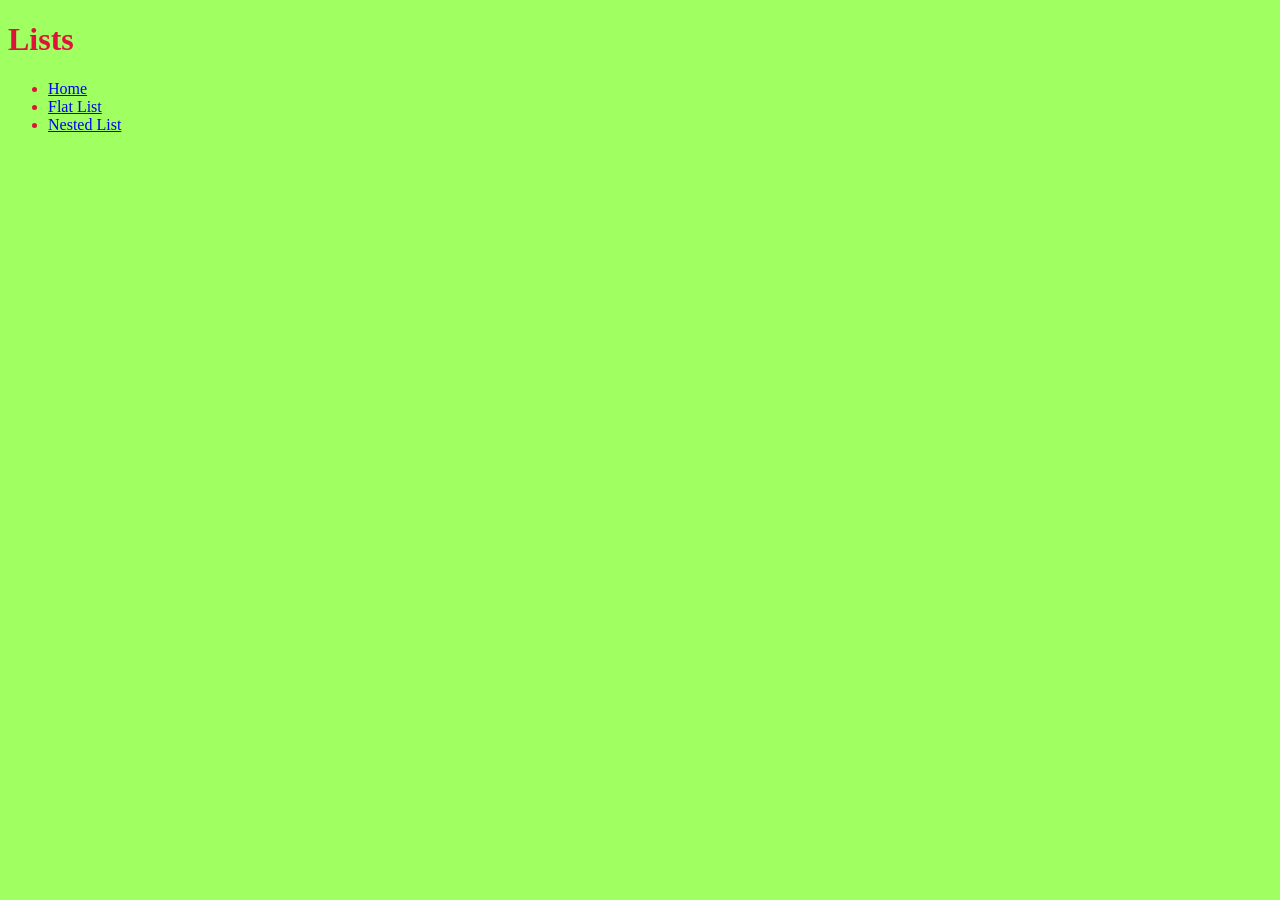
==== index.html @ 5cd46d8c "stubs of all pages" ====
<!DOCTYPE html>
<html lang="en">
<head>
    <meta charset="utf-8">
    <title>Lists</title>
    <link rel="stylesheet" href="styles.css">
</head>

<body>
    <h1>Lists</h1>

    <ul>
        <li>
            <a href="index.html">Home</a>
        </li>

        <li>
            <a href="flat-list.html">Flat List</a> 
        </li>

        <li>
            <a href="nested-list.html">Nested List</a> 
        </li>
    </ul>


</body>





</html>
---- styles.css ----
html {
    background-color: rgb(160, 255, 97);
    color:rgb(220, 20, 60);
}
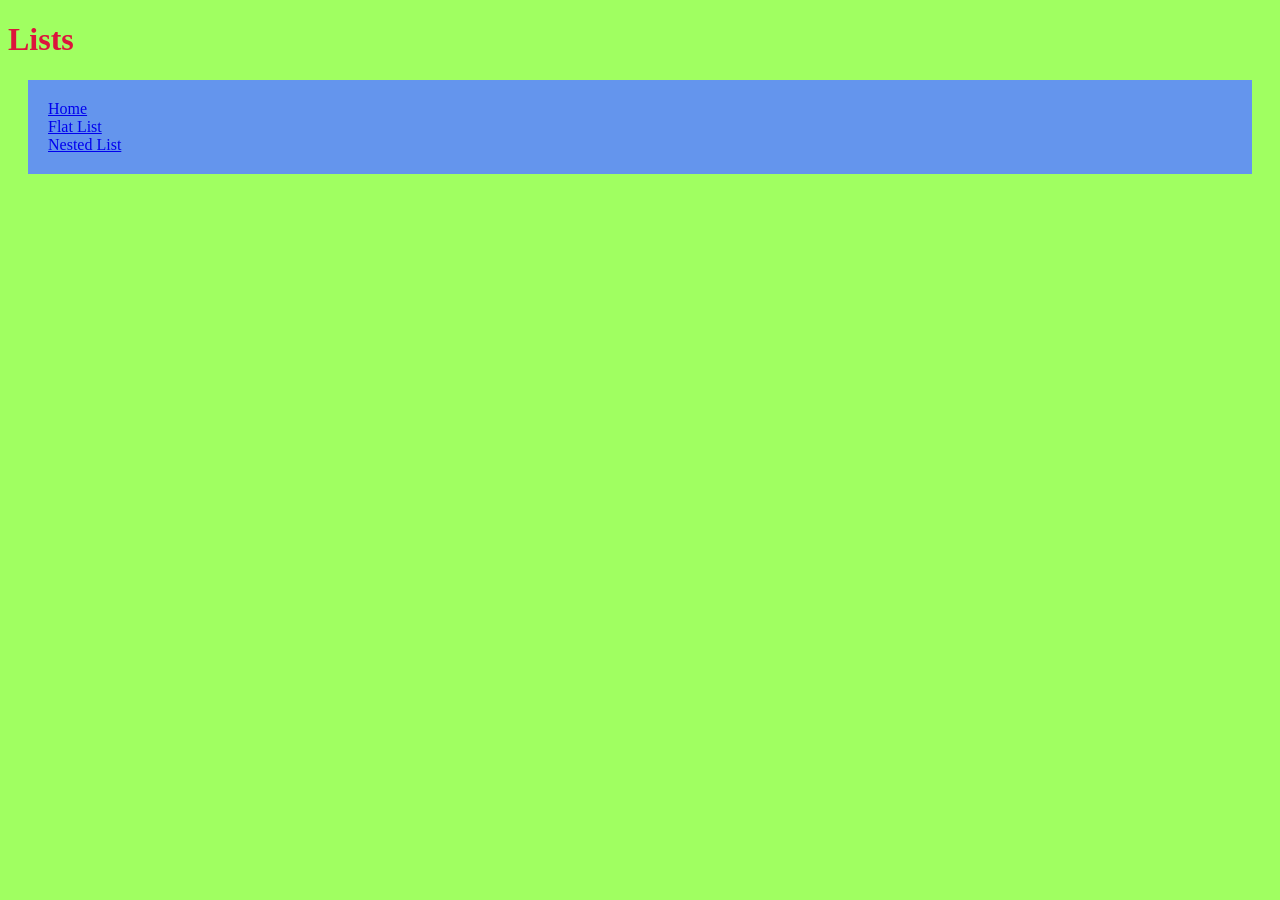
==== commit ba24da0d: "nested lists" ====
--- a/index.html
+++ b/index.html
@@ -9,7 +9,7 @@
 <body>
     <h1>Lists</h1>
 
-    <ul>
+    <ul class="nav">
         <li>
             <a href="index.html">Home</a>
         </li>
--- a/styles.css
+++ b/styles.css
@@ -1,4 +1,26 @@
 html {
     background-color: rgb(160, 255, 97);
     color:rgb(220, 20, 60);
-}+}
+
+.square-list {
+    list-style-type: square;
+    background-color: darkkhaki;
+}
+
+.letter-list {
+    list-style-type: upper-alpha;
+    background-color: aqua;
+}
+
+.nav {
+    list-style-type: none;
+    background-color: cornflowerblue;
+    padding: 20px;
+    margin: 20px;
+}
+
+.fun-list {
+    list-style-type: lower-latin;
+    background-color: darkgreen;
+}
